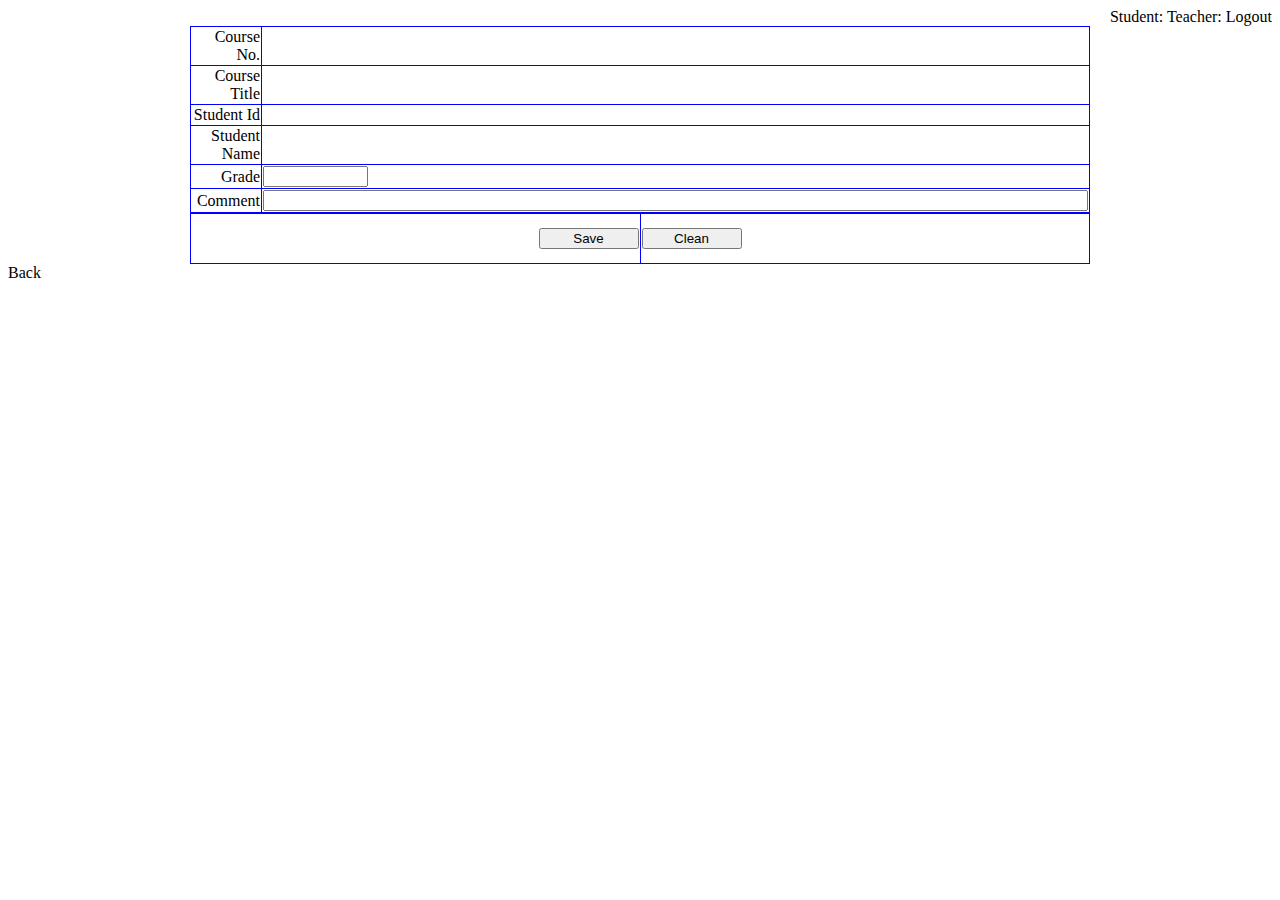
==== src/main/webapp/WEB-INF/pages/gradeEdit.html @ 94f13fdf "2023-02-12 create [edit grade]page and logic" ====
<!DOCTYPE html>
<html lang="en" xml:th="http://www.thymeleaf.org">
<head>
    <meta charset="UTF-8">
    <title>Edit grade</title>
    <style type="text/css">
        table {
            border-collapse: collapse;
            margin: 0px auto 0px auto;
        }

        table th, td {
            border: 1px solid blue;
            text-align: center;
        }

        div {
            text-align: right;
        }
    </style>

    <script type="text/javascript">
        function clean() {
            var obj1 = document.getElementById("gradeValue");
            var obj2 = document.getElementById("comment");
            obj1.value = "";
            obj2.value = "";
        }
    </script>
</head>
<body>
<div>
    <!-- register information -->
    <span th:if="${session.loginInfo.userCategory == 'student'}">Student:
            <span th:text="${session.loginInfo.userFirstName} "></span>
            <span th:text="${session.loginInfo.userLastName} "></span>
    </span>
    <span th:if="${session.loginInfo.userCategory == 'teacher'}">Teacher:
            <span th:text="${session.loginInfo.userFirstName} "></span>
            <span th:text="${session.loginInfo.userLastName} "></span>
    </span>
    <a th:href="@{/auth?method=logout}">Logout</a>
</div>
<form th:action="@{/edit}" method="post">
    <input type="hidden" name="method" value="saveEdit"/>
    <input type="hidden" name="courseNo" th:value="${studentGradeItem.courseNo}"/>
    <input type="hidden" name="courseTitle" th:value="${studentGradeItem.courseTitle}"/>
    <input type="hidden" name="studentId" th:value="${studentGradeItem.studentId}"/>
    <input type="hidden" name="studentName" th:value="${studentGradeItem.studentName}"/>
    <input type="hidden" name="existGrade" th:value="${studentGradeItem.existGrade}"/>
    <table style="margin: auto; width: 900px;background-color: white; border-collapse:collapse;">
        <tr>
            <td style="text-align:right; width: 30%">Course No.</td>
            <td th:text="${studentGradeItem.courseNo}"></td>
        </tr>
        <tr>
            <td style="text-align:right; width: 30%">Course Title</td>
            <td th:text="${studentGradeItem.courseTitle}"></td>
        </tr>
        <tr>
            <td style="text-align:right; width: 30%">Student Id</td>
            <td th:text="${studentGradeItem.studentId}"></td>
        </tr>
        <tr>
            <td style="text-align:right; width: 30%">Student Name</td>
            <td th:text="${studentGradeItem.studentName}"></td>
        </tr>
        <tr>
            <td style="text-align:right; width: 30%">Grade</td>
            <td style="text-align: left">
                <input type="text" id="gradeValue" name="gradeValue" size="10 px"
                       th:value="${studentGradeItem.gradeValue}"/>
            </td>
        </tr>
        <tr>
            <td style="text-align:right; width: 30%">Comment</td>
            <td style="text-align: left">
                <input type="text" id="comment" name="comment" size="100 px" th:value="${studentGradeItem.comment}"/>
            </td>
        </tr>
    </table>
    <table style="margin: auto; width: 900px;background-color: white; border-collapse:collapse;">
        <tr style="height: 50px">
            <td style="text-align:right; width: 50%">
                <button style="width: 100px" type="submit">Save</button>
            </td>
            <td style="text-align:left; width: 50%">
                <button style="width: 100px" onclick="clean();">Clean</button>
            </td>
        </tr>
    </table>
    <a th:href="@{/grade?method=showGradeForOneTeacher}">Back</a>
</form>

</body>
</html>
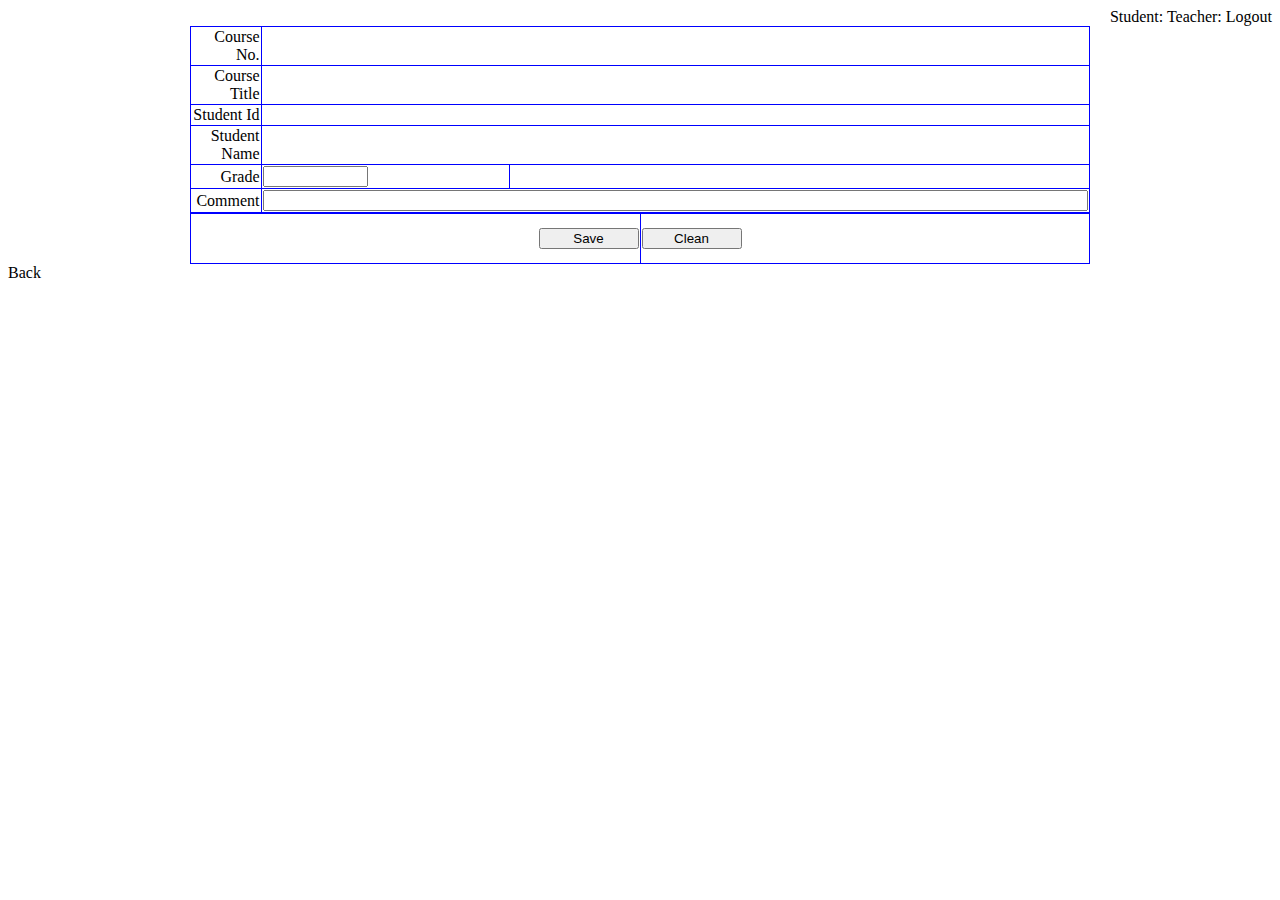
==== commit fe390698: "2023-02-18 modify bugs" ====
--- a/src/main/webapp/WEB-INF/pages/gradeEdit.html
+++ b/src/main/webapp/WEB-INF/pages/gradeEdit.html
@@ -51,30 +51,33 @@
     <table style="margin: auto; width: 900px;background-color: white; border-collapse:collapse;">
         <tr>
             <td style="text-align:right; width: 30%">Course No.</td>
-            <td th:text="${studentGradeItem.courseNo}"></td>
+            <td th:text="${studentGradeItem.courseNo}" colspan="2"></td>
         </tr>
         <tr>
             <td style="text-align:right; width: 30%">Course Title</td>
-            <td th:text="${studentGradeItem.courseTitle}"></td>
+            <td th:text="${studentGradeItem.courseTitle}" colspan="2"></td>
         </tr>
         <tr>
             <td style="text-align:right; width: 30%">Student Id</td>
-            <td th:text="${studentGradeItem.studentId}"></td>
+            <td th:text="${studentGradeItem.studentId}" colspan="2"></td>
         </tr>
         <tr>
             <td style="text-align:right; width: 30%">Student Name</td>
-            <td th:text="${studentGradeItem.studentName}"></td>
+            <td th:text="${studentGradeItem.studentName}" colspan="2"></td>
         </tr>
         <tr>
             <td style="text-align:right; width: 30%">Grade</td>
-            <td style="text-align: left">
+            <td style="text-align:left; width: 30%">
                 <input type="text" id="gradeValue" name="gradeValue" size="10 px"
                        th:value="${studentGradeItem.gradeValue}"/>
+            </td>
+            <td style="text-align: left">
+                <p style="color:red; font-weight: bold;" th:text="${gradeErrMsg}"></p>
             </td>
         </tr>
         <tr>
             <td style="text-align:right; width: 30%">Comment</td>
-            <td style="text-align: left">
+            <td style="text-align: left" colspan="2">
                 <input type="text" id="comment" name="comment" size="100 px" th:value="${studentGradeItem.comment}"/>
             </td>
         </tr>
